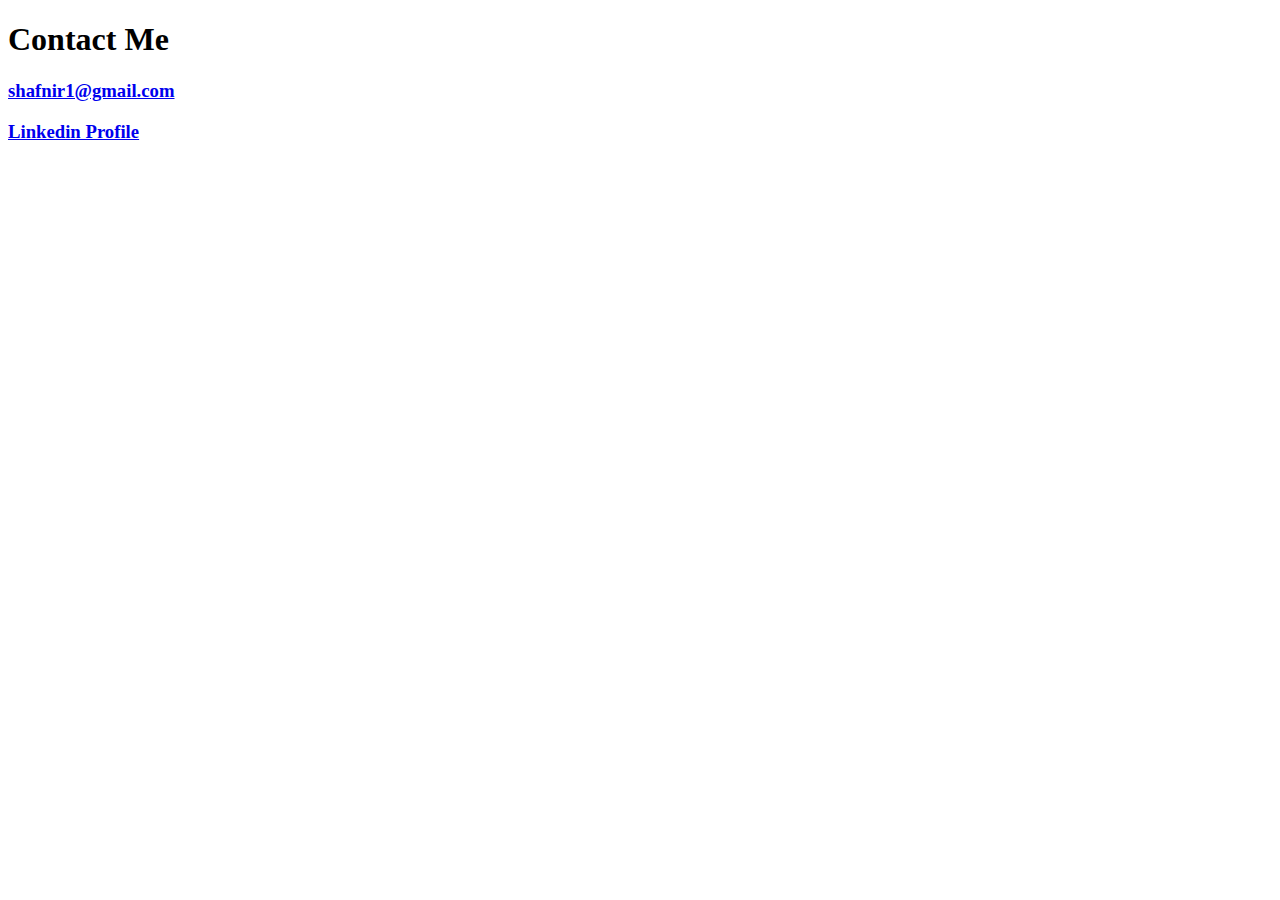
==== contact.html @ a8b2d4b2 "Add files via upload" ====
<!DOCTYPE html>
<html lang="en">
<head>
    <meta charset="UTF-8">
    <meta name="viewport" content="width=device-width, initial-scale=1.0">
    <title>Contact Me</title>
</head>
<body>
    <h1>Contact Me</h1>
    <h3>
        <a href="mailto:shafnir1@gmail.com">shafnir1@gmail.com</a>
    </h3>
    <h3>
    <a href="https://www.linkedin.com/in/amitshafnir" alt="Direct link to Linkedin Profile">Linkedin Profile</a>
    </h3>
</body>
</html>
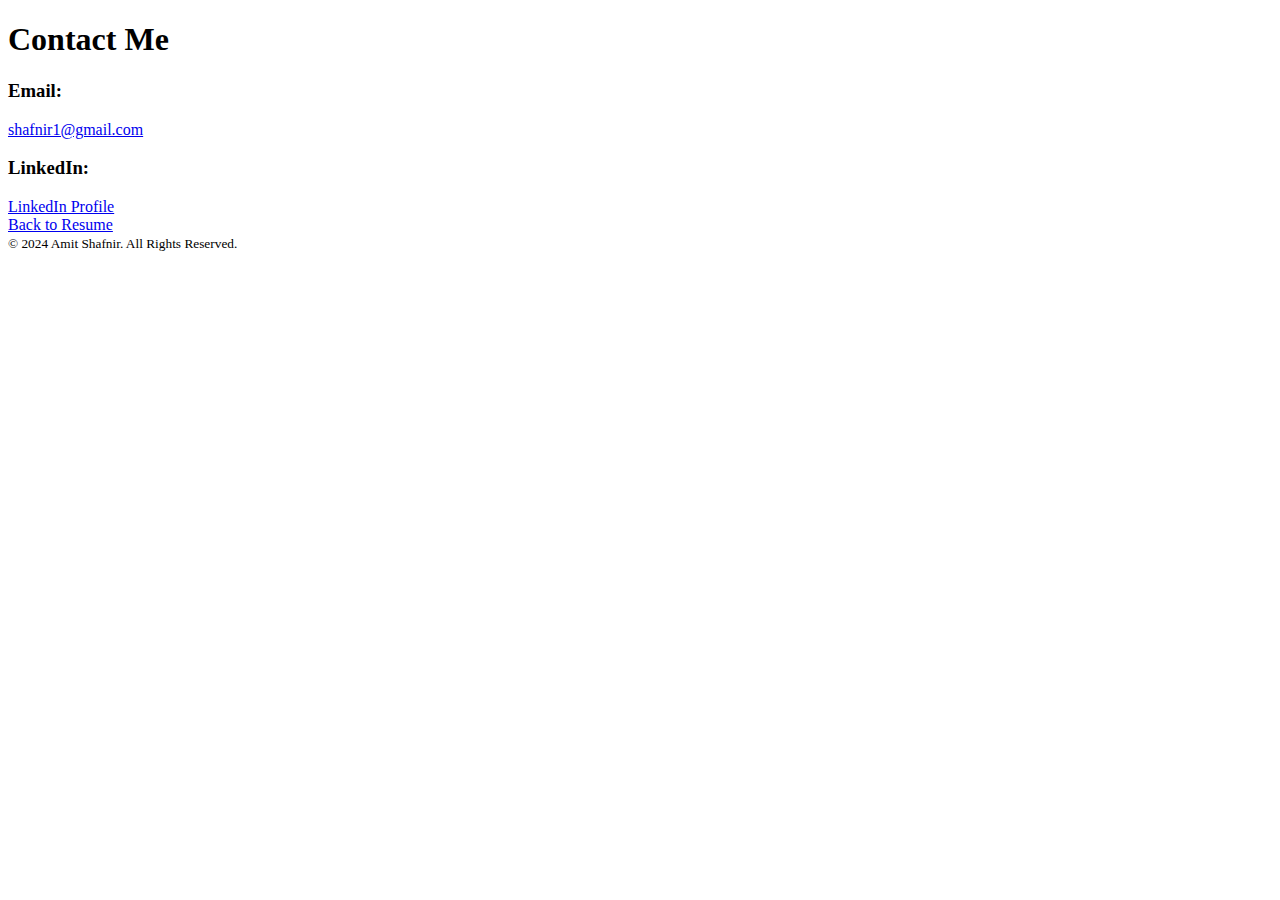
==== commit 9240ab86: "Update contact.html" ====
--- a/contact.html
+++ b/contact.html
@@ -4,14 +4,30 @@
     <meta charset="UTF-8">
     <meta name="viewport" content="width=device-width, initial-scale=1.0">
     <title>Contact Me</title>
+    <link rel="stylesheet" href="./contact-style.css">
+    <script src="./contact-script.js" defer></script>
 </head>
 <body>
-    <h1>Contact Me</h1>
-    <h3>
-        <a href="mailto:shafnir1@gmail.com">shafnir1@gmail.com</a>
-    </h3>
-    <h3>
-    <a href="https://www.linkedin.com/in/amitshafnir" alt="Direct link to Linkedin Profile">Linkedin Profile</a>
-    </h3>
+    <div class="contact-container">
+        <h1>Contact Me</h1>
+        <div class="contact-info">
+            <h3>Email:</h3>
+            <a href="mailto:shafnir1@gmail.com">shafnir1@gmail.com</a>
+        </div>
+        <div class="contact-info">
+            <h3>LinkedIn:</h3>
+            <a href="https://www.linkedin.com/in/amitshafnir" target="_blank" alt="Direct link to LinkedIn Profile">
+                LinkedIn Profile
+            </a>
+        </div>
+        <div id="back-to-main">
+            <a class="back-to-resume" href="index.html" alt="Direct link to LinkedIn Profile">
+                Back to Resume
+            </a>
+        </div>
+    </div>
+    <footer>
+        <small>© 2024 Amit Shafnir. All Rights Reserved.</small>
+    </footer>
 </body>
-</html>+</html>
